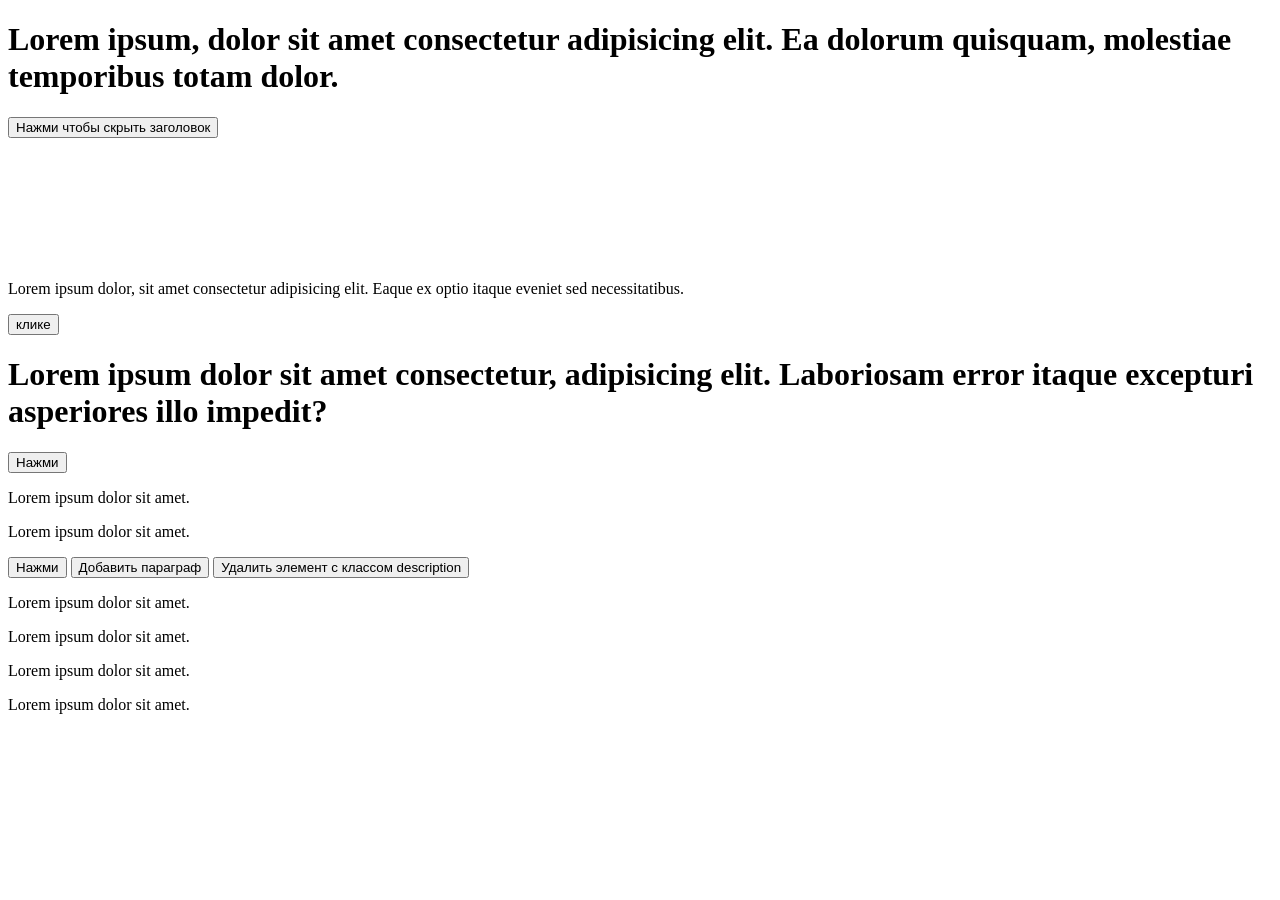
==== new_sait/new.html @ 92e72733 "24.12.2025" ====
<!DOCTYPE html>
<html lang="en">

<head>
    <meta charset="UTF-8">
    <meta name="viewport" content="width=device-width, initial-scale=1.0">
    <title>Document</title>
</head>

<body>

    <h1 class="test">Lorem ipsum, dolor sit amet consectetur adipisicing elit. Ea dolorum quisquam, molestiae temporibus
        totam dolor.</h1>
    <button class="test__click">Нажми чтобы скрыть заголовок</button>

    <br><br><br><br><br><br><br><br>

    <p class="ElemColor">Lorem ipsum dolor, sit amet consectetur adipisicing elit. Eaque ex optio itaque eveniet sed
        necessitatibus.</p>

    <button class="btnColor">клике</button>

    <h1 class="text">Lorem ipsum dolor sit amet consectetur, adipisicing elit. Laboriosam error itaque excepturi
        asperiores illo impedit?</h1>
    <button class="textTrade">Нажми</button>


    <p class="description">Lorem ipsum dolor sit amet.</p>
    <p class="description">Lorem ipsum dolor sit amet.</p>

    <button class="btntrade2">Нажми</button>


    <button class="addBtn">Добавить параграф</button>

    <button class="remove">Удалить элемент с классом description</button>

    
    <p class="description">Lorem ipsum dolor sit amet.</p>
    <p class="description">Lorem ipsum dolor sit amet.</p>

    <p class="description">Lorem ipsum dolor sit amet.</p>
    <p class="description">Lorem ipsum dolor sit amet.</p>


    <script src="hw-9.js"></script>

</body>

</html>
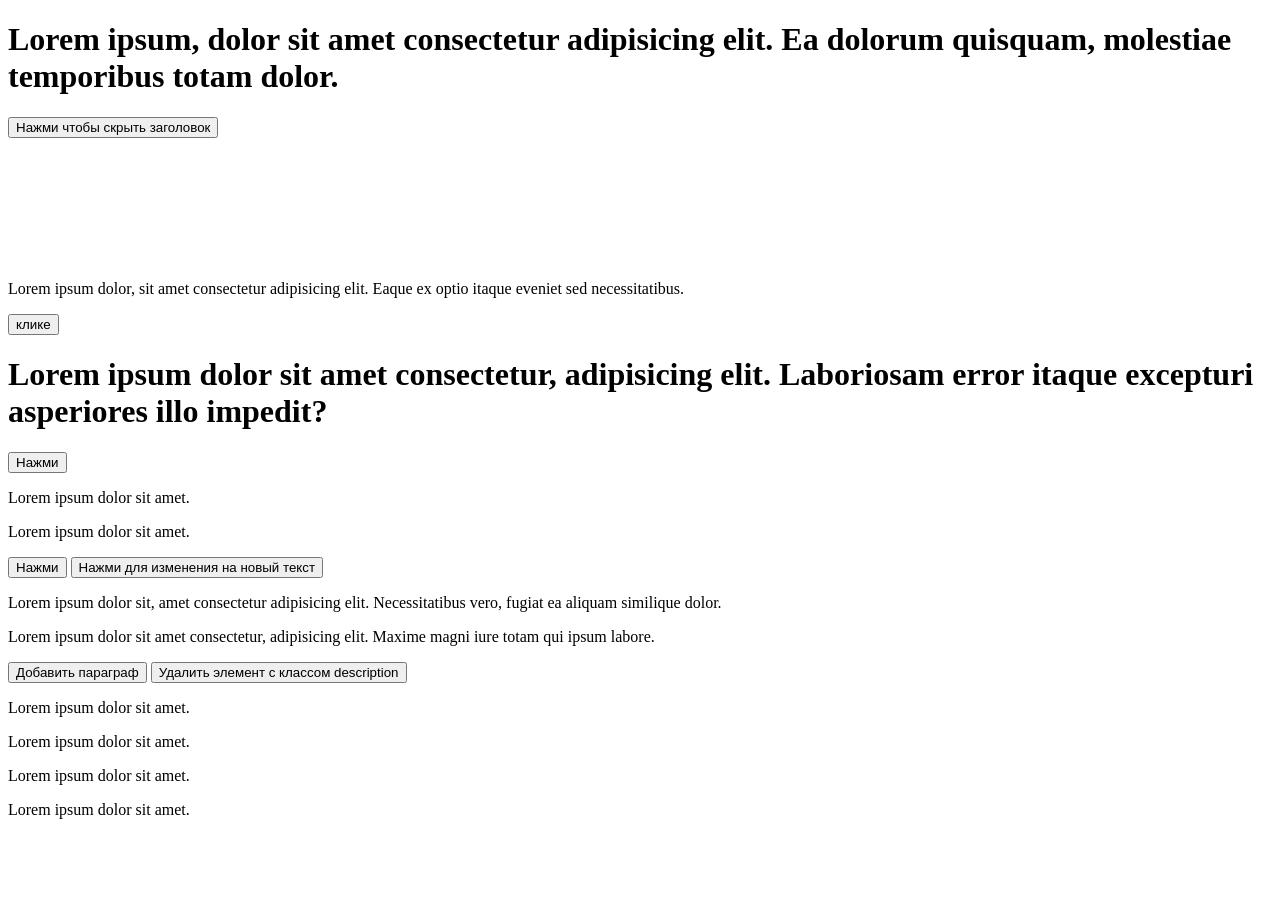
==== commit 49abc7e7: "25.12.2025" ====
--- a/new_sait/new.html
+++ b/new_sait/new.html
@@ -30,6 +30,10 @@
 
     <button class="btntrade2">Нажми</button>
 
+    <button class="btntrade3">Нажми для изменения на новый текст </button><br>
+    
+    <p class="description">Lorem ipsum dolor sit, amet consectetur adipisicing elit. Necessitatibus vero, fugiat ea aliquam similique dolor.</p>
+    <p class="description">Lorem ipsum dolor sit amet consectetur, adipisicing elit. Maxime magni iure totam qui ipsum labore.</p>
 
     <button class="addBtn">Добавить параграф</button>
 
